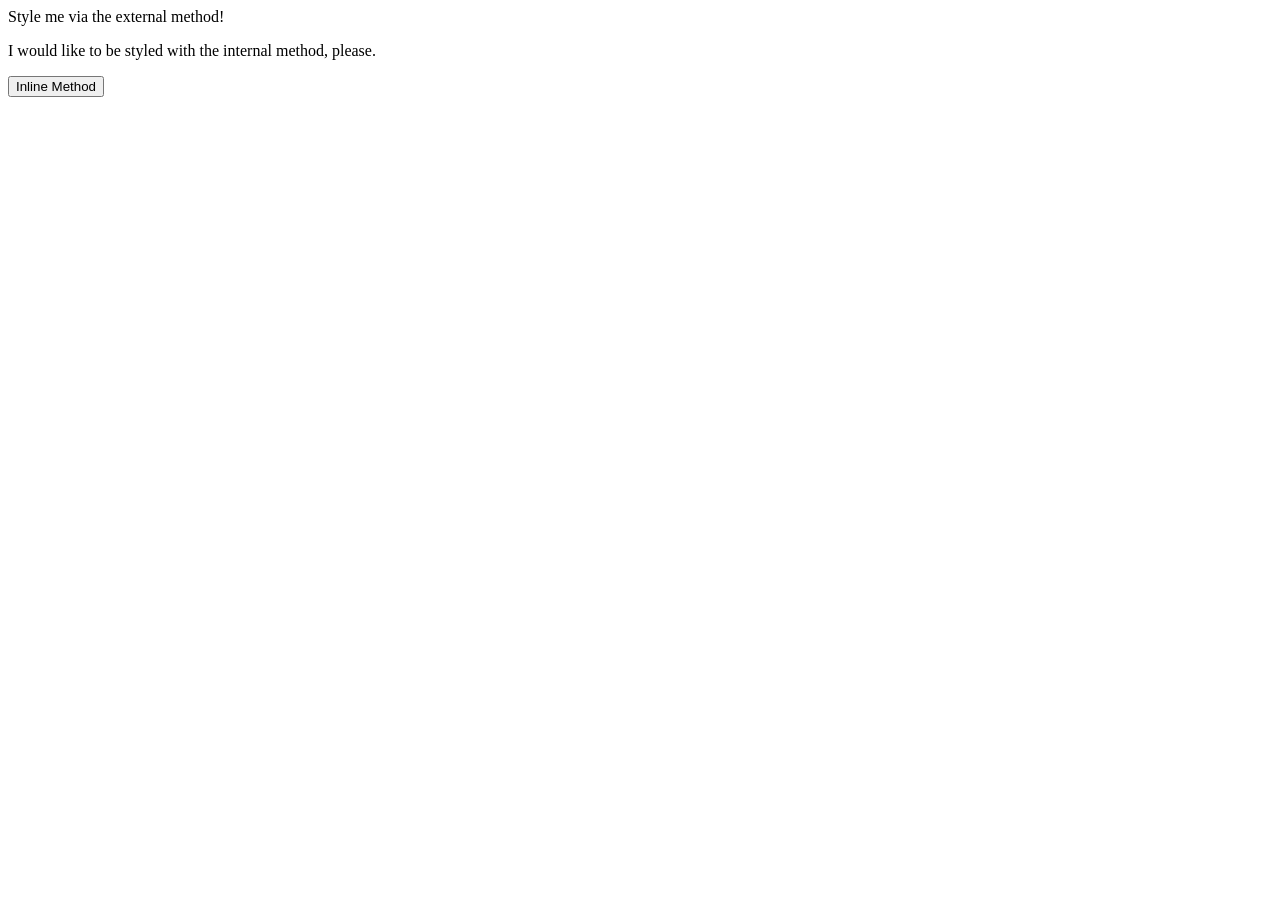
==== foundations/intro-to-css/01-css-methods/index.html @ e442095e "Link Stylesheet to HTML file. The styles.css file is linked to the index.html file using the <link> " ====
<!DOCTYPE html>
<html lang="en">
  <head>
    <meta charset="UTF-8">
    <meta http-equiv="X-UA-Compatible" content="IE=edge">
    <meta name="viewport" content="width=device-width, initial-scale=1.0">
    <link rel="stylesheet" href="styles.css">
    <title>Methods for Adding CSS</title>
  </head>
  <body>
    <div>Style me via the external method!</div>
    <p>I would like to be styled with the internal method, please.</p>
    <button>Inline Method</button>
  </body>
</html>
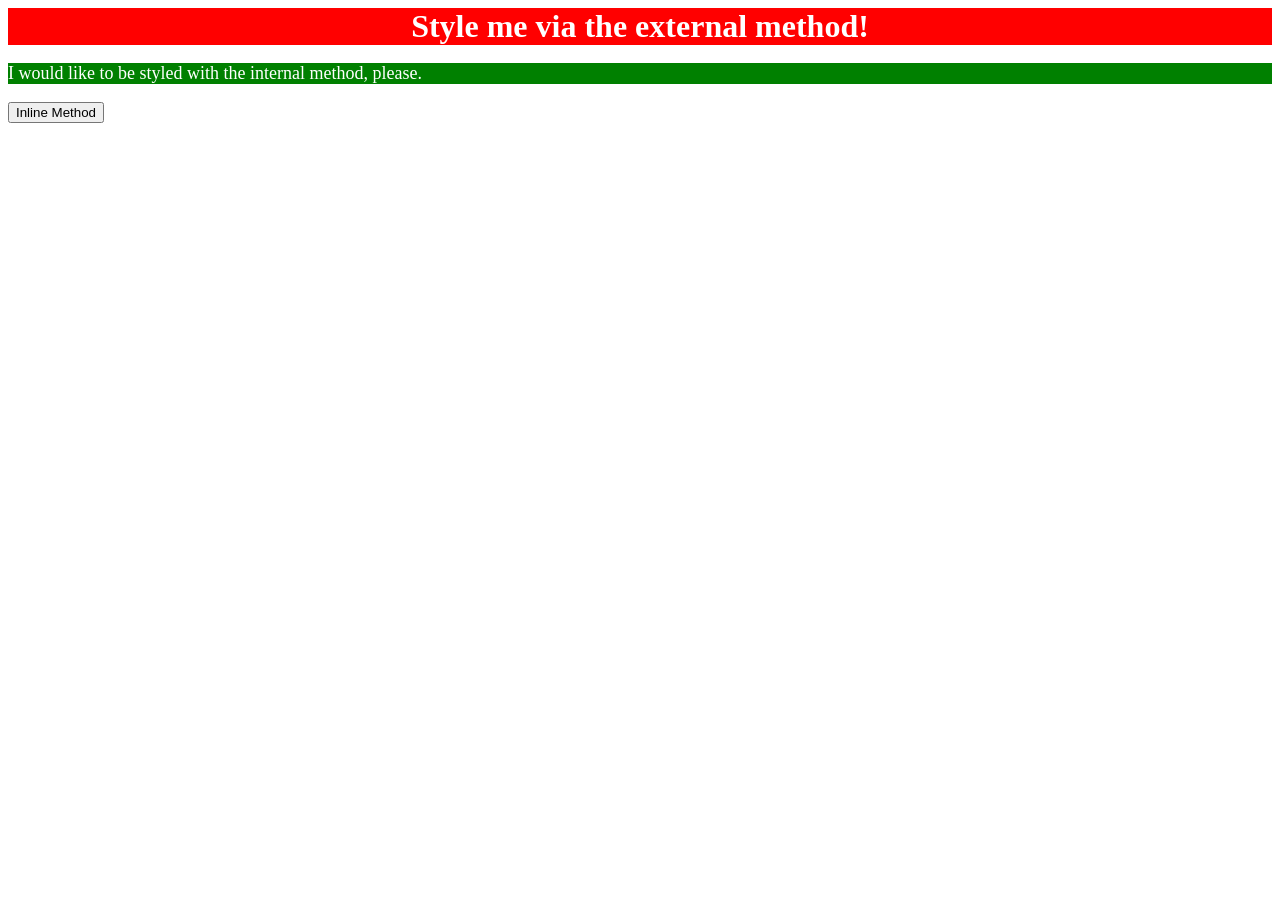
==== commit eecf3934: "Add internal CSS to p tags. As per the exercise instructions, I added internal CSS to the p tags. Th" ====
--- a/foundations/intro-to-css/01-css-methods/index.html
+++ b/foundations/intro-to-css/01-css-methods/index.html
@@ -6,6 +6,11 @@
     <meta name="viewport" content="width=device-width, initial-scale=1.0">
     <link rel="stylesheet" href="styles.css">
     <title>Methods for Adding CSS</title>
+    <style>
+      p {
+        background-color: green; color: white; font-size: 18px;
+      }
+    </style>
   </head>
   <body>
     <div>Style me via the external method!</div>
--- a/foundations/intro-to-css/01-css-methods/styles.css
+++ b/foundations/intro-to-css/01-css-methods/styles.css
@@ -0,0 +1,4 @@
+div {
+    background-color: red; font-size: 32px; color: white; text-align: center;
+    font-weight: bold;
+}
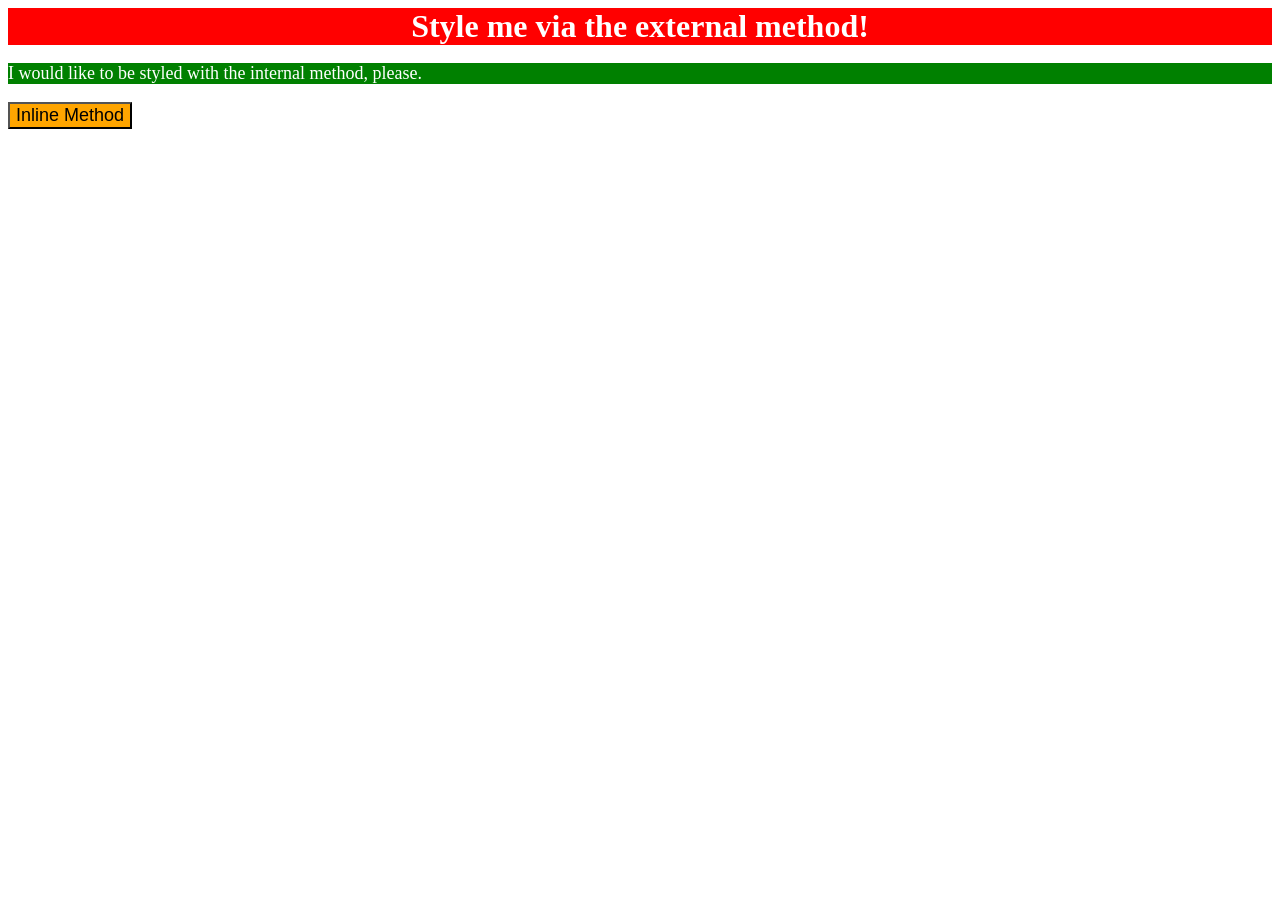
==== commit ce7a4eff: "Write inline CSS formatting for button element. As per the exercise instructions, the button element" ====
--- a/foundations/intro-to-css/01-css-methods/index.html
+++ b/foundations/intro-to-css/01-css-methods/index.html
@@ -15,6 +15,6 @@
   <body>
     <div>Style me via the external method!</div>
     <p>I would like to be styled with the internal method, please.</p>
-    <button>Inline Method</button>
+    <button style="color: black; background-color: orange; font-size: 18px;">Inline Method</button>
   </body>
 </html>
